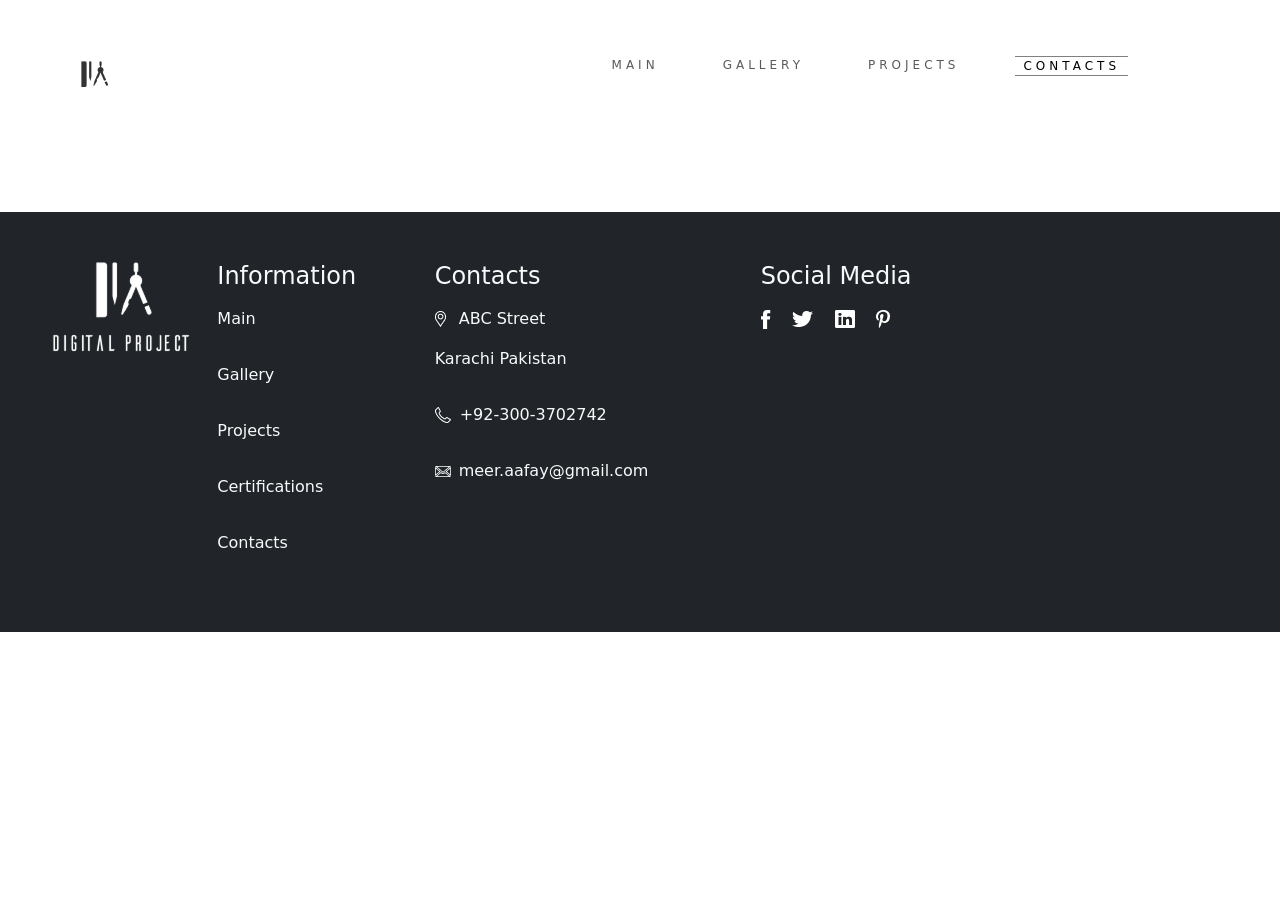
==== contacts.html @ 304ad536 "add more pages" ====
<!DOCTYPE html>
<html lang="en">

<head>
    <meta charset="UTF-8">
    <meta name="viewport" content="width=device-width, initial-scale=1.0">
    <title>Architecture Design</title>

    <!-- Stylesheet Link -->
    <link rel="stylesheet" href="style.css">

    <!-- Bootstrap CDN -->
    <link href="https://cdn.jsdelivr.net/npm/bootstrap@5.3.3/dist/css/bootstrap.min.css" rel="stylesheet">

    <!-- Roboto Font Link -->
    <link rel="preconnect" href="https://fonts.googleapis.com">
    <link rel="preconnect" href="https://fonts.gstatic.com" crossorigin>
    <link href="https://fonts.googleapis.com/css2?family=Roboto:ital,wght@0,100..900;1,100..900&display=swap"
        rel="stylesheet">
</head>

<body>

    <nav class="navbar navbar-expand-sm ">
        <div class="container align-items-start m-5">
            <a class="navbar-brand" href="#">
                <img src="assets/icons/logo.png" alt="Logo" class="rounded-pill logo">
            </a>
            <ul class="navbar-nav">
                <li class="nav-item me-5">
                    <a class="nav-link" href="index.html">MAIN</a>
                </li>
                <li class="nav-item me-5">
                    <a class="nav-link" href="galllery.html">GALLERY</a>
                </li>
                <li class="nav-item me-5">
                    <a class="nav-link" href="projects.html">PROJECTS</a>
                </li>
                <li class="nav-item me-5">
                    <a class="nav-link active" href="contacts.html">CONTACTS</a>
                </li>
            </ul>
        </div>
    </nav>


    <footer class="mt-5 bg-dark text-light">
        <div class="row">
            <div class="col-2 mt-50">
                <img src="assets/icons/logo_white.png" class="logo" alt="">
            </div>
            <div class="col-2 info mt-50">
                <h4>Information</h4>
                <p>Main</p>
                <p>Gallery</p>
                <p>Projects</p>
                <p>Certifications</p>
                <p>Contacts</p>
            </div>
            <div class="col-3 contact mt-50">
                <h4>Contacts</h4>
                <p> 
                    <img src="assets/icons/map_logo_white.png" class="me-2" alt="">
                 ABC Street<br> Karachi Pakistan</p>
                <p><img src="assets/icons/phone_white.png" class="me-2" alt="">+92-300-3702742</p>

                <p><img src="assets/icons/msg_white.png" class="me-2" alt="">meer.aafay@gmail.com</p>
            </div>
            <div class="col-5 mt-50">
                <h4>Social Media</h4>
                <p>
                    <img src="assets/icons/facebook.png" class="me-3" alt="">
                    <img src="assets/icons/twitter.png" class="me-3" alt="">
                    <img src="assets/icons/Linked In.png" class="me-3" alt="">
                    <img src="assets/icons/pininteres_logo.png" alt="">
                </p>
            </div>
        </div>

    </footer>


    <!-- JavaScript CDN -->
    <script src="https://cdn.jsdelivr.net/npm/bootstrap@5.3.3/dist/js/bootstrap.bundle.min.js"></script>
</body>

</html>
---- style.css ----
@import url("https://fonts.googleapis.com/css2?family=Roboto:ital,wght@0,100..900;1,100..900&display=swap");
@font-face {
  font-family: "Roboto";
  src: url("assets/fonts/KFO5CnqEu92Fr1Mu53ZEC9_Vu3r1gIhOszmkCnkaWzU.woff2") format("truetype");
}
body {
  font-family: "Roboto";
}
body .navbar-nav {
  margin-bottom: 0;
}
body .navbar-nav a {
  font-size: 12px;
  padding: 0;
  letter-spacing: 4px;
}
body .navbar-nav .active {
  border-top: 1px solid gray;
  border-bottom: 1px solid gray;
}
body .row-1 .col-4 {
  font-size: 64px;
  line-height: 40px;
}
body .row-1 .col-4 .gray-title {
  color: #BDBDBD;
  font-weight: 300;
}
body .row-1 .col-4 .black-title {
  font-weight: 700;
  color: #333333;
  margin-bottom: 100px;
}
body .row-1 .col-4 .next-pre-icon {
  width: 53px;
  height: 53px;
  gap: 30px;
}
body .row-1 .col-4 .next-pre-icon .next {
  padding: 10px;
  box-shadow: 0px 0px 3px 1px #d1cece;
}
body .row-1 .col-4 .next-pre-icon .pre {
  padding: 10px;
  box-shadow: 0px 0px 3px 1px #d1cece;
  background-color: #F9F9F9;
}
body .row-1 .col-8 {
  position: relative;
}
body .row-1 .col-8 .img-text {
  background-color: #fff;
  color: #333333;
  font-size: 12px;
  position: absolute;
  bottom: 0;
  left: 0;
  width: 221px;
  height: 71px;
  letter-spacing: 4px;
}
body .row-1 .col-8 .img-text p {
  margin-bottom: 0;
}
body .about-container {
  background-color: #FAFAFA;
  height: 435px;
}
body .about-container .about-img .about-img3 {
  margin-top: 100px;
}
body .about-container .about-text {
  width: 500px;
}
body .about-container .about-text .gray-title {
  color: #BDBDBD;
  font-weight: 300;
  font-size: 64px;
  margin-top: 100px;
}
body .about-container .about-text .img-text {
  background-color: #fff;
  color: #333333;
  font-size: 12px;
  width: 150px;
  height: 71px;
  letter-spacing: 4px;
}
body .mission-container .gray-title {
  color: #BDBDBD;
  font-weight: 300;
  font-size: 64px;
  margin-top: 200px;
  margin-bottom: 0;
}
body .mission-container .points {
  color: #F2F2F2;
  font-size: 200px;
  font-weight: 900;
}
body .mission-container .point-text {
  font-size: 22px;
  font-weight: 400;
  line-height: 36px;
}
body .mission-container .p1-width {
  width: 280px;
}
body .mission-container .p2-width {
  width: 420px;
}
body .sample-project .gray-title {
  color: #BDBDBD;
  font-weight: 300;
  font-size: 64px;
}
body .sample-project .sample-title {
  width: 550px;
  height: 244px;
  background-image: url(assets/images/bg_sample_project.png);
  background-size: cover;
  font-size: 64px;
  font-weight: 700px;
  line-height: 64px;
  color: #F2F2F2;
}
body .sample-project .sample-title p {
  margin-left: 30px;
}
body .contact-form .gray-title {
  color: #BDBDBD;
  font-weight: 300;
  font-size: 64px;
}
body footer {
  height: 420px;
}
body footer .mt-50 {
  margin-top: 50px;
  line-height: 40px;
}
body footer .logo {
  margin-left: 50px;
  width: 145px;
  height: 94px;
}/*# sourceMappingURL=style.css.map */
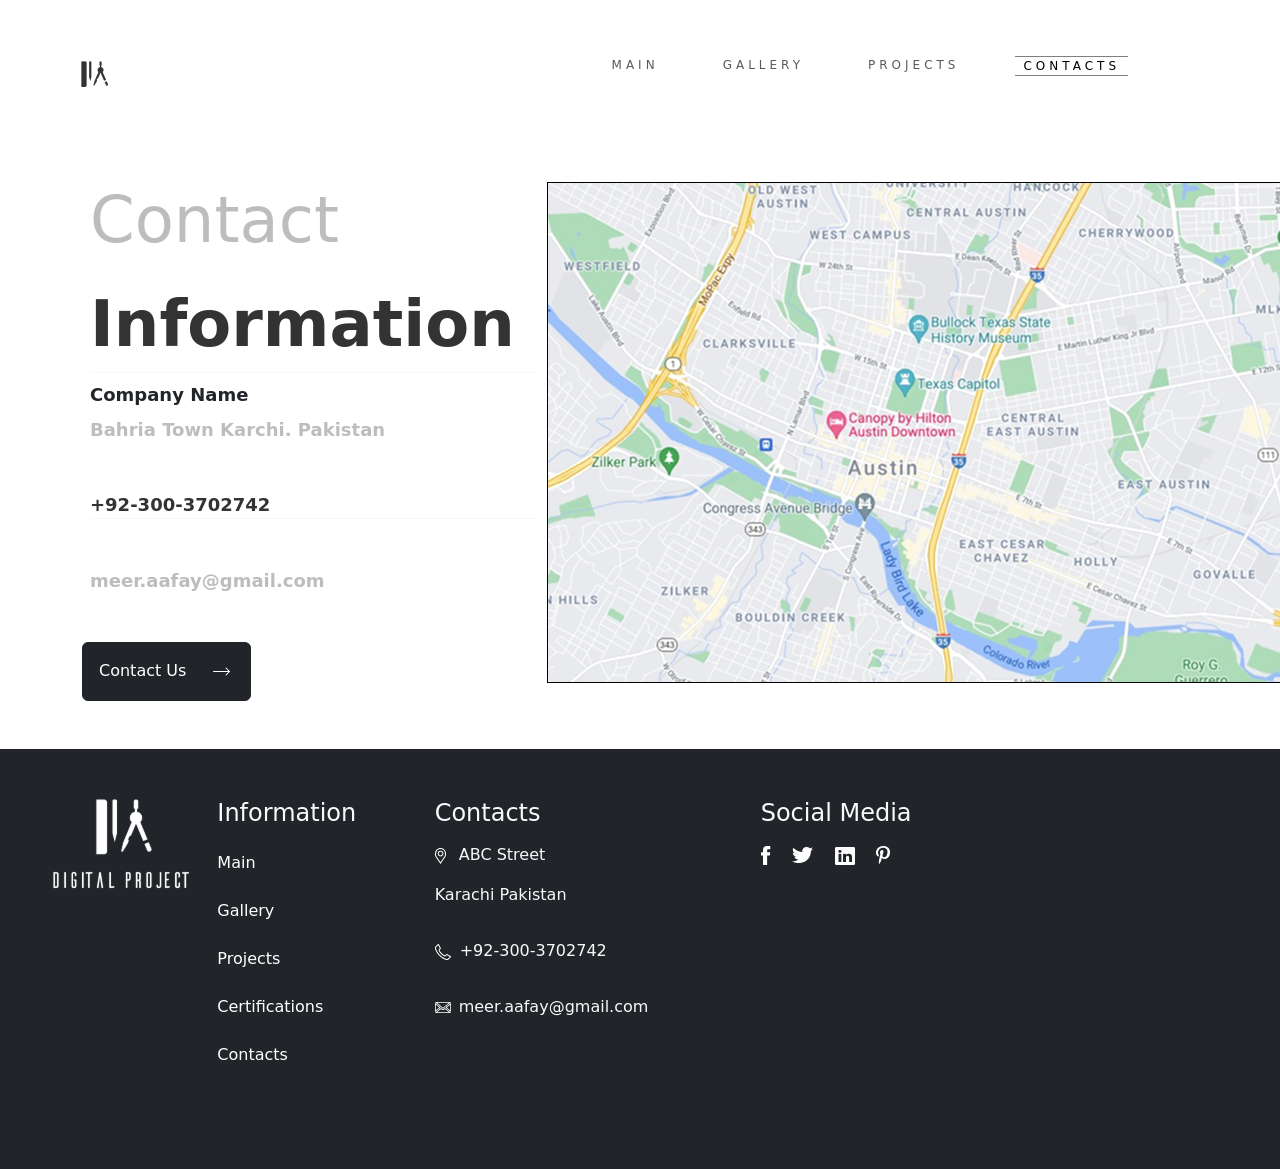
==== commit ae2dff07: "add all pages and complete design" ====
--- a/contacts.html
+++ b/contacts.html
@@ -43,25 +43,49 @@
         </div>
     </nav>
 
+    <main>
+        <div class="container d-flex align-items-center">
+            <div class="col-5">
+                <p class="gray-title m-2">Contact</p>
+                <p class="black-title m-2">Information</p>
+                <p class="company-name .black-title m-2">Company Name</p>
+                <p class="gray-title contact-info m-2">Bahria Town Karchi. Pakistan</p>
+
+                <p class="black-title company-name m-2 mt-5">+92-300-3702742</p>
+                <p class="gray-title contact-info m-2 mb-5 mt-5">meer.aafay@gmail.com</p>
+
+                <button type="button" class="btn btn-dark p-3">Contact Us<span><img src="assets/icons/r_arrow_white.png"
+                            class="ms-4" alt=""></span></button>
+
+
+            </div>
+            <div class="col-7">
+                <div class="landing-img">
+                    <img src="assets/images/map_image.png" alt="white building img">
+                </div>
+            </div>
+        </div>
+    </main>
 
     <footer class="mt-5 bg-dark text-light">
         <div class="row">
             <div class="col-2 mt-50">
                 <img src="assets/icons/logo_white.png" class="logo" alt="">
             </div>
-            <div class="col-2 info mt-50">
+            <div class="col-2 d-flex flex-column info mt-50">
                 <h4>Information</h4>
-                <p>Main</p>
-                <p>Gallery</p>
-                <p>Projects</p>
-                <p>Certifications</p>
-                <p>Contacts</p>
+                <a class="footer-info mt-2" href="index.html">Main</a>
+                <a class="footer-info mt-2" href="galllery.html">Gallery</a>
+                <a class="footer-info mt-2" href="projects.html">Projects</a>
+                <a class="footer-info mt-2" href="#">Certifications</a>
+                <a class="footer-info mt-2" href="contacts.html">Contacts</a>
             </div>
             <div class="col-3 contact mt-50">
                 <h4>Contacts</h4>
-                <p> 
+                <p>
                     <img src="assets/icons/map_logo_white.png" class="me-2" alt="">
-                 ABC Street<br> Karachi Pakistan</p>
+                    ABC Street<br> Karachi Pakistan
+                </p>
                 <p><img src="assets/icons/phone_white.png" class="me-2" alt="">+92-300-3702742</p>
 
                 <p><img src="assets/icons/msg_white.png" class="me-2" alt="">meer.aafay@gmail.com</p>
--- a/style.css
+++ b/style.css
@@ -30,20 +30,6 @@
   font-weight: 700;
   color: #333333;
   margin-bottom: 100px;
-}
-body .row-1 .col-4 .next-pre-icon {
-  width: 53px;
-  height: 53px;
-  gap: 30px;
-}
-body .row-1 .col-4 .next-pre-icon .next {
-  padding: 10px;
-  box-shadow: 0px 0px 3px 1px #d1cece;
-}
-body .row-1 .col-4 .next-pre-icon .pre {
-  padding: 10px;
-  box-shadow: 0px 0px 3px 1px #d1cece;
-  background-color: #F9F9F9;
 }
 body .row-1 .col-8 {
   position: relative;
@@ -143,4 +129,52 @@
   margin-left: 50px;
   width: 145px;
   height: 94px;
+}
+body footer .footer-info {
+  text-decoration: none;
+  color: #fff;
+  transition: transform 0.3s ease;
+}
+body footer .footer-info:hover {
+  color: blue;
+  cursor: pointer;
+  transform: scaleY(-1.5);
+}
+body .black-title {
+  font-size: 64px;
+  border-bottom: 1px solid #f8f6f6;
+}
+body .project-text {
+  width: 400px;
+}
+body .contact-info, body .company-name {
+  font-size: 18px;
+  font-weight: 700;
+}
+
+.gray-title {
+  color: #BDBDBD;
+  font-weight: 300;
+  font-size: 64px;
+  margin-top: 100px;
+}
+
+.black-title {
+  font-weight: 700;
+  color: #333333;
+  margin-bottom: 100px;
+}
+
+.next-pre-icon {
+  gap: 30px;
+  cursor: pointer;
+}
+.next-pre-icon .next {
+  padding: 10px;
+  box-shadow: 0px 0px 3px 1px #d1cece;
+}
+.next-pre-icon .pre {
+  padding: 10px;
+  box-shadow: 0px 0px 3px 1px #d1cece;
+  background-color: #F9F9F9;
 }/*# sourceMappingURL=style.css.map */
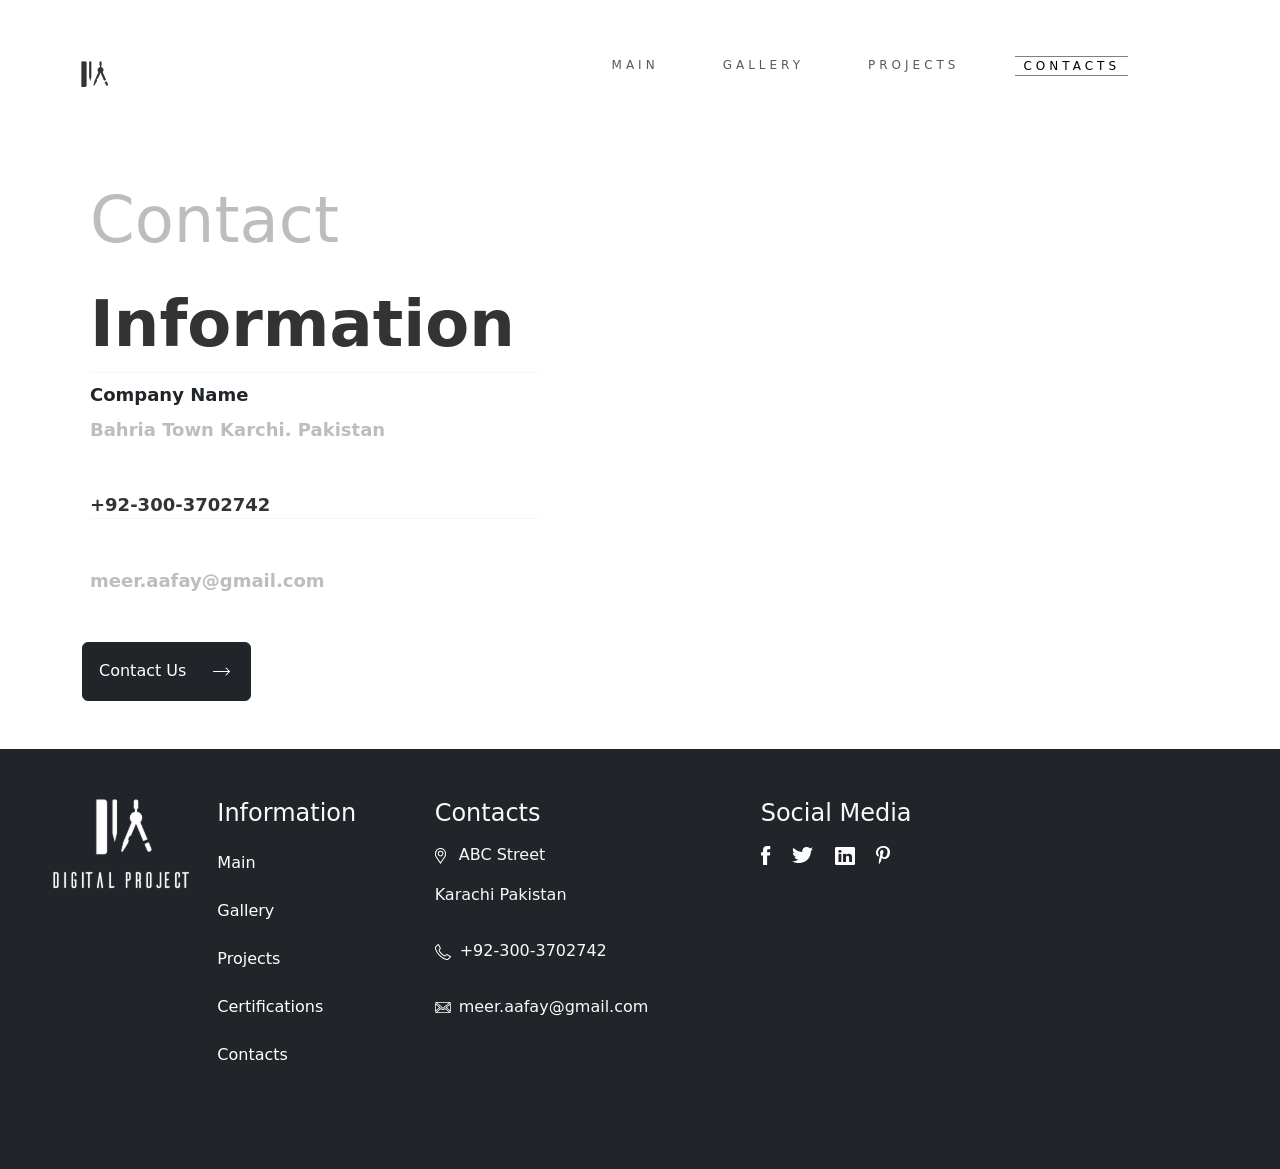
==== commit e0bba668: "add real map in contacts" ====
--- a/contacts.html
+++ b/contacts.html
@@ -20,7 +20,7 @@
 </head>
 
 <body>
-
+    <!-- Contacts Page: Nav-Bar Section -->
     <nav class="navbar navbar-expand-sm ">
         <div class="container align-items-start m-5">
             <a class="navbar-brand" href="#">
@@ -43,6 +43,7 @@
         </div>
     </nav>
 
+    <!-- Contacts Page: Main Content Section -->
     <main>
         <div class="container d-flex align-items-center">
             <div class="col-5">
@@ -61,12 +62,13 @@
             </div>
             <div class="col-7">
                 <div class="landing-img">
-                    <img src="assets/images/map_image.png" alt="white building img">
+                    <iframe src="https://www.google.com/maps/embed?pb=!1m14!1m12!1m3!1d29514.523468697505!2d67.34140042210544!3d25.115902170093413!2m3!1f0!2f0!3f0!3m2!1i1024!2i768!4f13.1!5e0!3m2!1sen!2s!4v1758864340038!5m2!1sen!2s" width="600" height="450" style="border:0;" allowfullscreen="" loading="lazy" referrerpolicy="no-referrer-when-downgrade"></iframe>
                 </div>
             </div>
         </div>
     </main>
 
+    <!-- Contacts Page: Footer Section -->
     <footer class="mt-5 bg-dark text-light">
         <div class="row">
             <div class="col-2 mt-50">
--- a/style.css
+++ b/style.css
@@ -18,23 +18,23 @@
   border-top: 1px solid gray;
   border-bottom: 1px solid gray;
 }
-body .row-1 .col-4 {
+body .landing-page .main-title {
   font-size: 64px;
   line-height: 40px;
 }
-body .row-1 .col-4 .gray-title {
-  color: #BDBDBD;
-  font-weight: 300;
-}
-body .row-1 .col-4 .black-title {
+body .landing-page .main-title .gray-title {
+  color: #BDBDBD;
+  font-weight: 300;
+}
+body .landing-page .main-title .black-title {
   font-weight: 700;
   color: #333333;
   margin-bottom: 100px;
 }
-body .row-1 .col-8 {
+body .landing-page .title-img {
   position: relative;
 }
-body .row-1 .col-8 .img-text {
+body .landing-page .title-img .img-text {
   background-color: #fff;
   color: #333333;
   font-size: 12px;
@@ -44,8 +44,9 @@
   width: 221px;
   height: 71px;
   letter-spacing: 4px;
-}
-body .row-1 .col-8 .img-text p {
+  cursor: pointer;
+}
+body .landing-page .title-img .img-text p {
   margin-bottom: 0;
 }
 body .about-container {
@@ -71,6 +72,7 @@
   width: 150px;
   height: 71px;
   letter-spacing: 4px;
+  cursor: pointer;
 }
 body .mission-container .gray-title {
   color: #BDBDBD;
@@ -147,7 +149,8 @@
 body .project-text {
   width: 400px;
 }
-body .contact-info, body .company-name {
+body .contact-info,
+body .company-name {
   font-size: 18px;
   font-weight: 700;
 }
@@ -165,16 +168,73 @@
   margin-bottom: 100px;
 }
 
-.next-pre-icon {
-  gap: 30px;
-  cursor: pointer;
-}
-.next-pre-icon .next {
+.next,
+.pre,
+.img-style {
+  transition: transform 0.5s ease;
+}
+.next:hover,
+.pre:hover,
+.img-style:hover {
+  background-color: #F9F9F9;
+  transform: scale(1.1);
+  box-shadow: 0px 0px 3px 1px #d1cece;
+}
+
+.next,
+.pre {
   padding: 10px;
-  box-shadow: 0px 0px 3px 1px #d1cece;
-}
-.next-pre-icon .pre {
-  padding: 10px;
-  box-shadow: 0px 0px 3px 1px #d1cece;
-  background-color: #F9F9F9;
+  cursor: pointer;
+}
+
+/* thumbnail */
+.thumb {
+  width: 200px;
+  cursor: pointer;
+  display: inline-block;
+}
+
+/* overlay hidden by default */
+.overlay {
+  position: fixed;
+  inset: 0;
+  background: rgba(0, 0, 0, 0.85);
+  display: none;
+  align-items: center;
+  justify-content: center;
+  padding: 20px;
+  z-index: 99;
+}
+
+/* when target is active, show overlay */
+.overlay:target {
+  display: flex;
+}
+
+/* image inside overlay: scale to fit */
+.overlay img {
+  max-width: 100%;
+  max-height: 100%;
+  box-shadow: 0 10px 30px rgba(0, 0, 0, 0.6);
+  border-radius: 6px;
+}
+
+/* close button */
+.close {
+  position: fixed;
+  top: 18px;
+  right: 18px;
+  color: white;
+  text-decoration: none;
+  font-size: 25px;
+  background: rgba(0, 0, 0, 0.4);
+  padding: 6px 10px;
+  border-radius: 4px;
+}
+
+.photo-item {
+  width: 210px;
+  height: 260px;
+  background-image: url(assets/images/building1_fullscreen.jpg);
+  background-size: cover;
 }/*# sourceMappingURL=style.css.map */
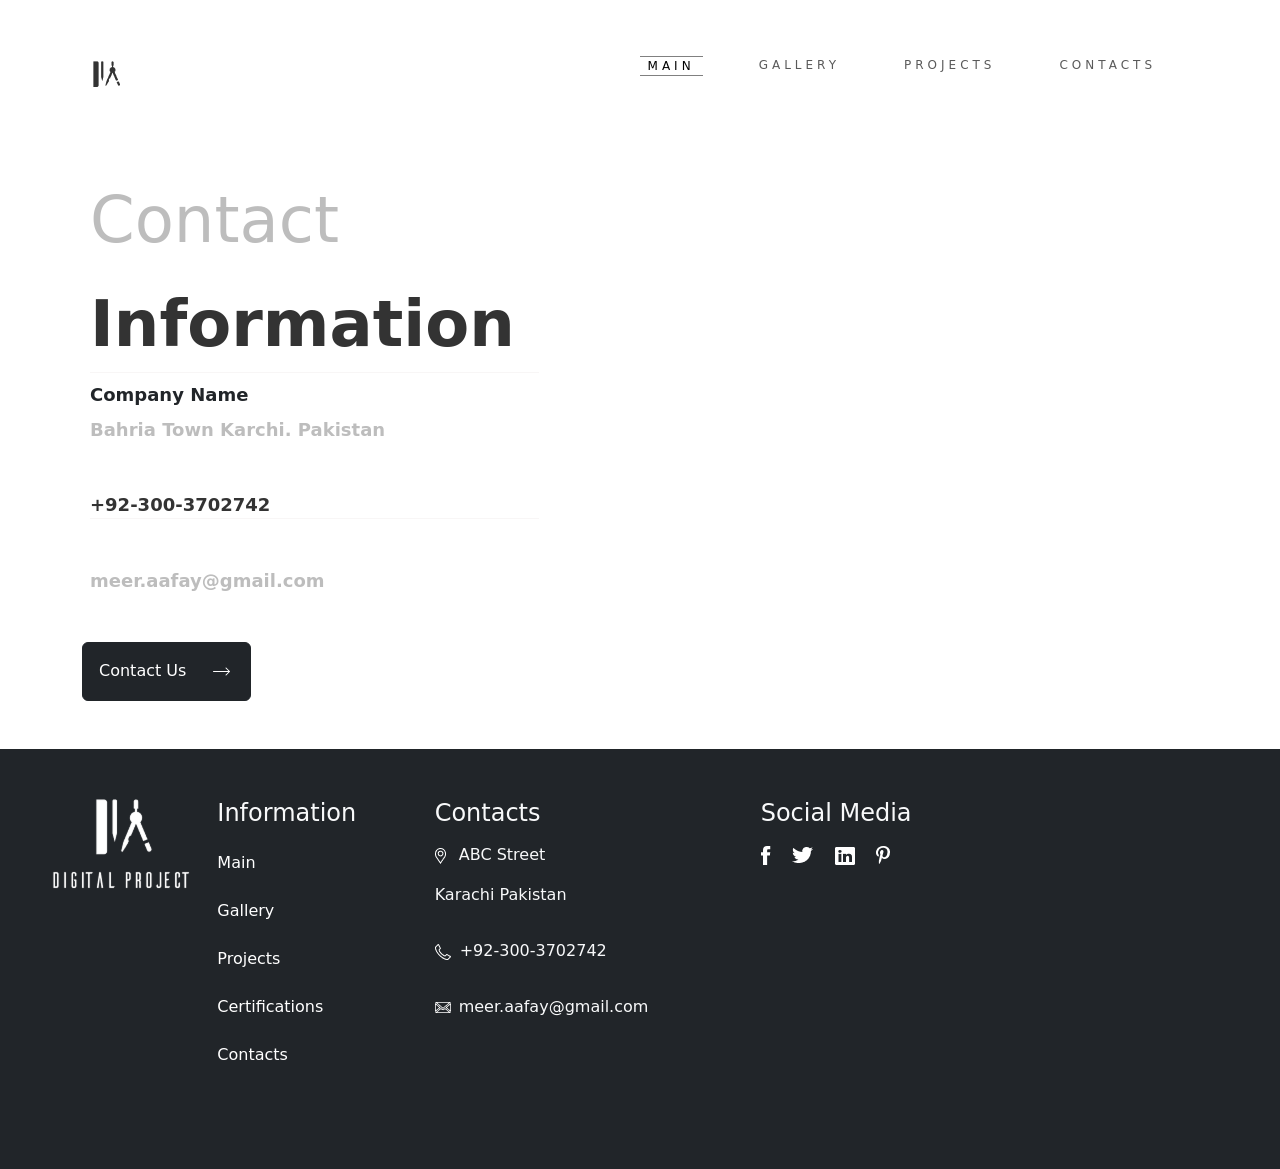
==== commit 8838f9c7: "add responsive nav-bar" ====
--- a/contacts.html
+++ b/contacts.html
@@ -21,27 +21,34 @@
 
 <body>
     <!-- Contacts Page: Nav-Bar Section -->
-    <nav class="navbar navbar-expand-sm ">
-        <div class="container align-items-start m-5">
-            <a class="navbar-brand" href="#">
-                <img src="assets/icons/logo.png" alt="Logo" class="rounded-pill logo">
-            </a>
-            <ul class="navbar-nav">
-                <li class="nav-item me-5">
-                    <a class="nav-link" href="index.html">MAIN</a>
-                </li>
-                <li class="nav-item me-5">
-                    <a class="nav-link" href="galllery.html">GALLERY</a>
-                </li>
-                <li class="nav-item me-5">
-                    <a class="nav-link" href="projects.html">PROJECTS</a>
-                </li>
-                <li class="nav-item me-5">
-                    <a class="nav-link active" href="contacts.html">CONTACTS</a>
-                </li>
-            </ul>
-        </div>
-    </nav>
+	<div class="container m-5">
+		<nav class="navbar navbar-expand-sm">
+			<div class="container align-items-start">
+				<a class="navbar-brand" href="#">
+					<img src="assets/icons/logo.png" alt="Logo" class="rounded-pill logo">
+				</a>
+				<button class="navbar-toggler" type="button" data-bs-toggle="collapse" data-bs-target="#collapsibleNavbar">
+					<span class="navbar-toggler-icon"></span>
+				</button>
+				<div class=" collapse navbar-collapse justify-content-end" id="collapsibleNavbar">
+					<ul class="navbar-nav">
+						<li class="nav-item">
+							<a class="nav-link me-5 active" href="index.html">MAIN</a>
+						</li>
+						<li class="nav-item">
+							<a class="nav-link me-5" href="galllery.html">GALLERY</a>
+						</li>
+						<li class="nav-item">
+							<a class="nav-link me-5" href="projects.html">PROJECTS</a>
+						</li>
+						<li class="nav-item">
+							<a class="nav-link" href="contacts.html">CONTACTS</a>
+						</li>
+					</ul>
+				</div>
+			</div>
+		</nav>
+	</div>
 
     <!-- Contacts Page: Main Content Section -->
     <main>
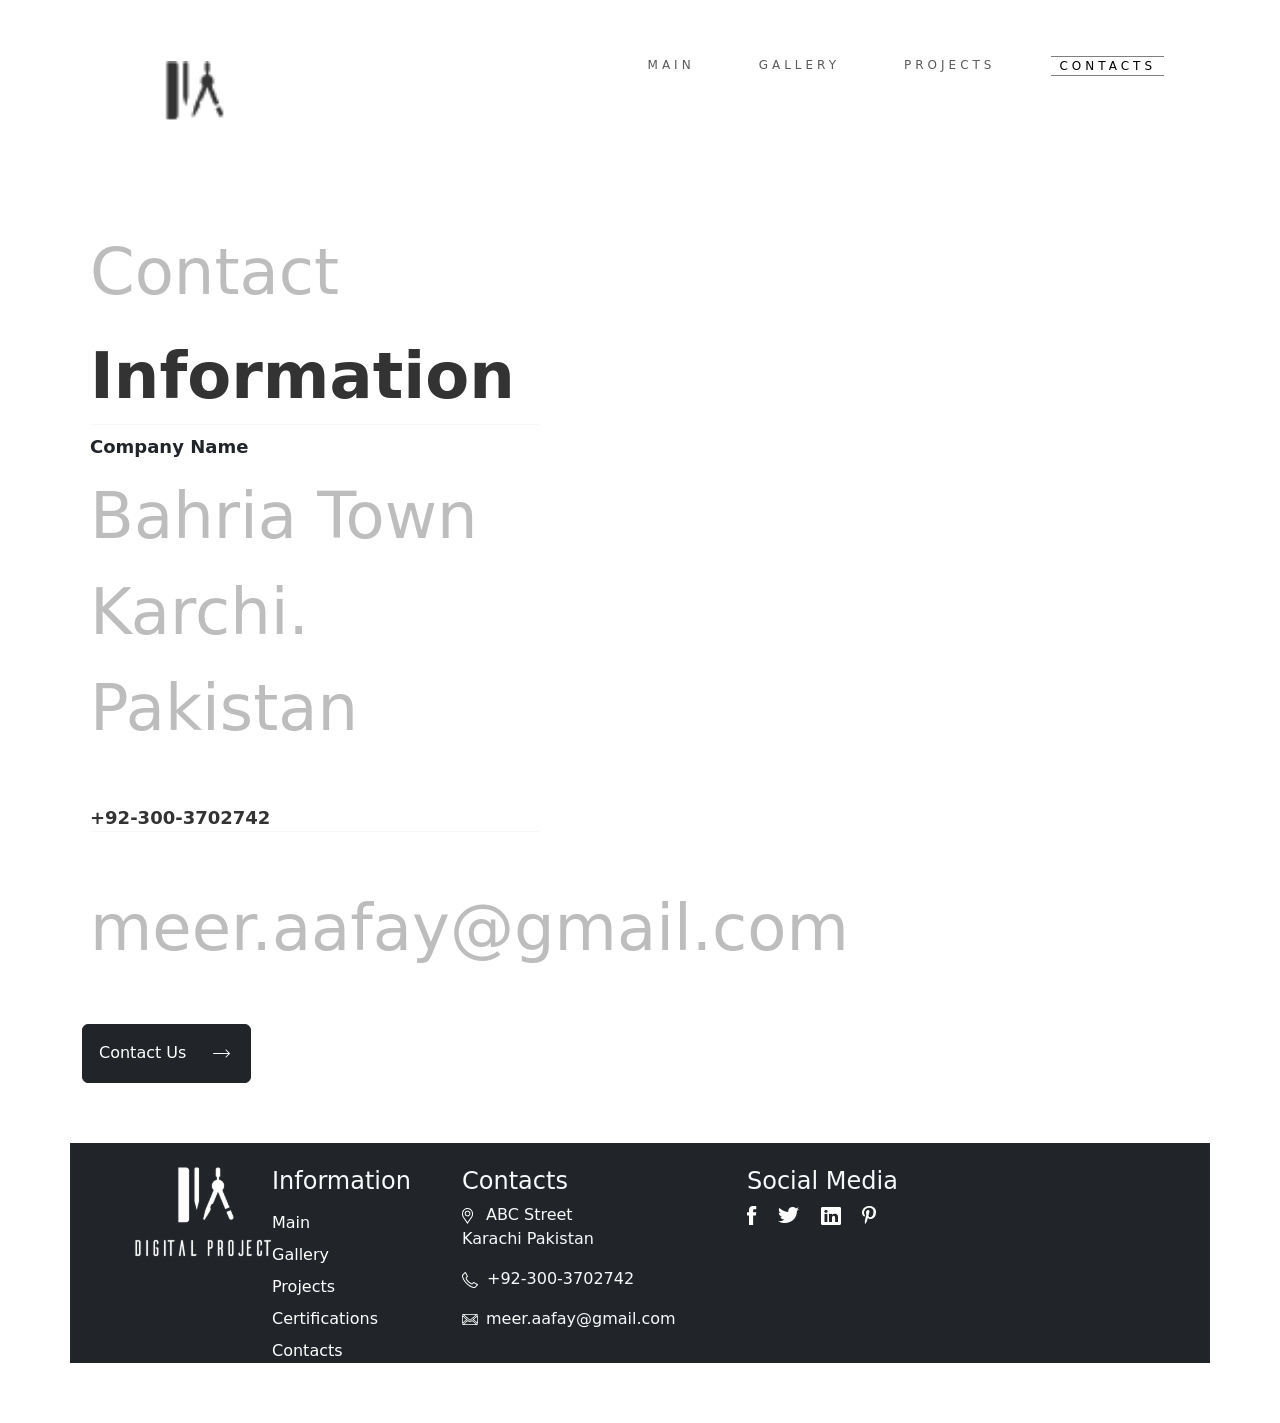
==== commit a7b15e1c: "fix home page responsive" ====
--- a/contacts.html
+++ b/contacts.html
@@ -33,7 +33,7 @@
 				<div class=" collapse navbar-collapse justify-content-end" id="collapsibleNavbar">
 					<ul class="navbar-nav">
 						<li class="nav-item">
-							<a class="nav-link me-5 active" href="index.html">MAIN</a>
+							<a class="nav-link me-5" href="index.html">MAIN</a>
 						</li>
 						<li class="nav-item">
 							<a class="nav-link me-5" href="galllery.html">GALLERY</a>
@@ -42,7 +42,7 @@
 							<a class="nav-link me-5" href="projects.html">PROJECTS</a>
 						</li>
 						<li class="nav-item">
-							<a class="nav-link" href="contacts.html">CONTACTS</a>
+							<a class="nav-link active" href="contacts.html">CONTACTS</a>
 						</li>
 					</ul>
 				</div>
@@ -76,41 +76,42 @@
     </main>
 
     <!-- Contacts Page: Footer Section -->
-    <footer class="mt-5 bg-dark text-light">
-        <div class="row">
-            <div class="col-2 mt-50">
-                <img src="assets/icons/logo_white.png" class="logo" alt="">
-            </div>
-            <div class="col-2 d-flex flex-column info mt-50">
-                <h4>Information</h4>
-                <a class="footer-info mt-2" href="index.html">Main</a>
-                <a class="footer-info mt-2" href="galllery.html">Gallery</a>
-                <a class="footer-info mt-2" href="projects.html">Projects</a>
-                <a class="footer-info mt-2" href="#">Certifications</a>
-                <a class="footer-info mt-2" href="contacts.html">Contacts</a>
-            </div>
-            <div class="col-3 contact mt-50">
-                <h4>Contacts</h4>
-                <p>
-                    <img src="assets/icons/map_logo_white.png" class="me-2" alt="">
-                    ABC Street<br> Karachi Pakistan
-                </p>
-                <p><img src="assets/icons/phone_white.png" class="me-2" alt="">+92-300-3702742</p>
+	<footer>
+		<div class="container footer-container bg-dark text-light">
+			<div class="row">
+				<div class="col-sm-12 col-lg-2 logo-light footer-margin">
+					<img src="assets/icons/logo_white.png" class="logo mt-4" alt="white logo">
+				</div>
+				<div class="col-sm-6 col-lg-2 d-flex flex-column footer-margin footer-info mt-4">
+					<h4>Information</h4>
+					<a class="info mt-2" href="index.html">Main</a>
+					<a class="info mt-2" href="galllery.html">Gallery</a>
+					<a class="info mt-2" href="projects.html">Projects</a>
+					<a class="info mt-2" href="#">Certifications</a>
+					<a class="info mt-2" href="contacts.html">Contacts</a>
+				</div>
+				<div class="col-sm-6 col-lg-3 contact footer-margin mt-4 mt-50">
+					<h4>Contacts</h4>
+					<p>
+						<img src="assets/icons/map_logo_white.png" class="me-2" alt="map icon">
+						ABC Street<br> Karachi Pakistan
+					</p>
+					<p><img src="assets/icons/phone_white.png" class="me-2" alt="phone icon">+92-300-3702742</p>
 
-                <p><img src="assets/icons/msg_white.png" class="me-2" alt="">meer.aafay@gmail.com</p>
-            </div>
-            <div class="col-5 mt-50">
-                <h4>Social Media</h4>
-                <p>
-                    <img src="assets/icons/facebook.png" class="me-3" alt="">
-                    <img src="assets/icons/twitter.png" class="me-3" alt="">
-                    <img src="assets/icons/Linked In.png" class="me-3" alt="">
-                    <img src="assets/icons/pininteres_logo.png" alt="">
-                </p>
-            </div>
-        </div>
-
-    </footer>
+					<p><img src="assets/icons/msg_white.png" class="me-2" alt="msg icon">meer.aafay@gmail.com</p>
+				</div>
+				<div class="col-sm-6 col-lg-5 footer-margin mt-4">
+					<h4>Social Media</h4>
+					<p>
+						<img src="assets/icons/facebook.png" class="me-3" alt="facebook icon">
+						<img src="assets/icons/twitter.png" class="me-3" alt="twitter icon">
+						<img src="assets/icons/Linked In.png" class="me-3" alt="Linkedin icon">
+						<img src="assets/icons/pininteres_logo.png" alt="pininterest icon">
+					</p>
+				</div>
+			</div>
+		</div>
+	</footer>
 
 
     <!-- JavaScript CDN -->
--- a/style.css
+++ b/style.css
@@ -6,35 +6,37 @@
 body {
   font-family: "Roboto";
 }
-body .navbar-nav {
+
+.navbar-nav {
   margin-bottom: 0;
 }
-body .navbar-nav a {
+.navbar-nav a {
   font-size: 12px;
   padding: 0;
   letter-spacing: 4px;
 }
-body .navbar-nav .active {
+.navbar-nav .active {
   border-top: 1px solid gray;
   border-bottom: 1px solid gray;
 }
-body .landing-page .main-title {
+
+.landing-page .main-title {
   font-size: 64px;
   line-height: 40px;
 }
-body .landing-page .main-title .gray-title {
-  color: #BDBDBD;
-  font-weight: 300;
-}
-body .landing-page .main-title .black-title {
+.landing-page .main-title .gray-title {
+  color: #BDBDBD;
+  font-weight: 300;
+}
+.landing-page .main-title .black-title {
   font-weight: 700;
   color: #333333;
   margin-bottom: 100px;
 }
-body .landing-page .title-img {
+.landing-page .title-img {
   position: relative;
 }
-body .landing-page .title-img .img-text {
+.landing-page .title-img .img-text {
   background-color: #fff;
   color: #333333;
   font-size: 12px;
@@ -46,26 +48,27 @@
   letter-spacing: 4px;
   cursor: pointer;
 }
-body .landing-page .title-img .img-text p {
+.landing-page .title-img .img-text p {
   margin-bottom: 0;
 }
-body .about-container {
+
+.about-container {
   background-color: #FAFAFA;
   height: 435px;
 }
-body .about-container .about-img .about-img3 {
+.about-container .about-img .about-img3 {
   margin-top: 100px;
 }
-body .about-container .about-text {
+.about-container .about-text {
   width: 500px;
 }
-body .about-container .about-text .gray-title {
+.about-container .about-text .gray-title {
   color: #BDBDBD;
   font-weight: 300;
   font-size: 64px;
   margin-top: 100px;
 }
-body .about-container .about-text .img-text {
+.about-container .about-text .img-text {
   background-color: #fff;
   color: #333333;
   font-size: 12px;
@@ -74,35 +77,38 @@
   letter-spacing: 4px;
   cursor: pointer;
 }
-body .mission-container .gray-title {
+
+.mission-container .gray-title {
   color: #BDBDBD;
   font-weight: 300;
   font-size: 64px;
   margin-top: 200px;
   margin-bottom: 0;
 }
-body .mission-container .points {
+.mission-container .points {
   color: #F2F2F2;
   font-size: 200px;
   font-weight: 900;
 }
-body .mission-container .point-text {
+.mission-container .point-text {
   font-size: 22px;
   font-weight: 400;
   line-height: 36px;
 }
-body .mission-container .p1-width {
+.mission-container .p1-width {
   width: 280px;
 }
-body .mission-container .p2-width {
+.mission-container .p2-width {
   width: 420px;
 }
-body .sample-project .gray-title {
-  color: #BDBDBD;
-  font-weight: 300;
-  font-size: 64px;
-}
-body .sample-project .sample-title {
+
+.sample-project .gray-title {
+  color: #BDBDBD;
+  font-weight: 300;
+  font-size: 64px;
+}
+
+.sample-project .sample-title {
   width: 550px;
   height: 244px;
   background-image: url(assets/images/bg_sample_project.png);
@@ -112,45 +118,50 @@
   line-height: 64px;
   color: #F2F2F2;
 }
-body .sample-project .sample-title p {
-  margin-left: 30px;
-}
-body .contact-form .gray-title {
-  color: #BDBDBD;
-  font-weight: 300;
-  font-size: 64px;
-}
-body footer {
-  height: 420px;
-}
-body footer .mt-50 {
+
+.contact-form .gray-title {
+  color: #BDBDBD;
+  font-weight: 300;
+  font-size: 64px;
+}
+
+footer {
+  margin: 60px;
+}
+
+.logo-light {
   margin-top: 50px;
   line-height: 40px;
 }
-body footer .logo {
+
+.logo {
   margin-left: 50px;
   width: 145px;
   height: 94px;
 }
-body footer .footer-info {
+
+.info {
   text-decoration: none;
   color: #fff;
   transition: transform 0.3s ease;
 }
-body footer .footer-info:hover {
+.info:hover {
   color: blue;
   cursor: pointer;
   transform: scaleY(-1.5);
 }
-body .black-title {
+
+.black-title {
   font-size: 64px;
   border-bottom: 1px solid #f8f6f6;
 }
-body .project-text {
+
+.project-text {
   width: 400px;
 }
-body .contact-info,
-body .company-name {
+
+.contact-info,
+.company-name {
   font-size: 18px;
   font-weight: 700;
 }
@@ -237,4 +248,36 @@
   height: 260px;
   background-image: url(assets/images/building1_fullscreen.jpg);
   background-size: cover;
+}
+
+@media screen and (max-width: 480px) {
+  .sample-project .sample-title {
+    width: 560px;
+    margin-bottom: 20px;
+  }
+  .sample-img {
+    width: 540px;
+    margin-left: 80px;
+    margin-top: 40px;
+  }
+  .img-2 {
+    margin-left: 35px;
+  }
+  .img-5 {
+    margin-bottom: 40px;
+  }
+  .sample-btn {
+    margin-left: 80px;
+  }
+  .sample-project .btn,
+  .contact-form .btn {
+    width: 300px;
+    margin-bottom: 50px;
+  }
+  footer {
+    width: 650px;
+  }
+  .footer-margin {
+    margin-left: 200px;
+  }
 }/*# sourceMappingURL=style.css.map */
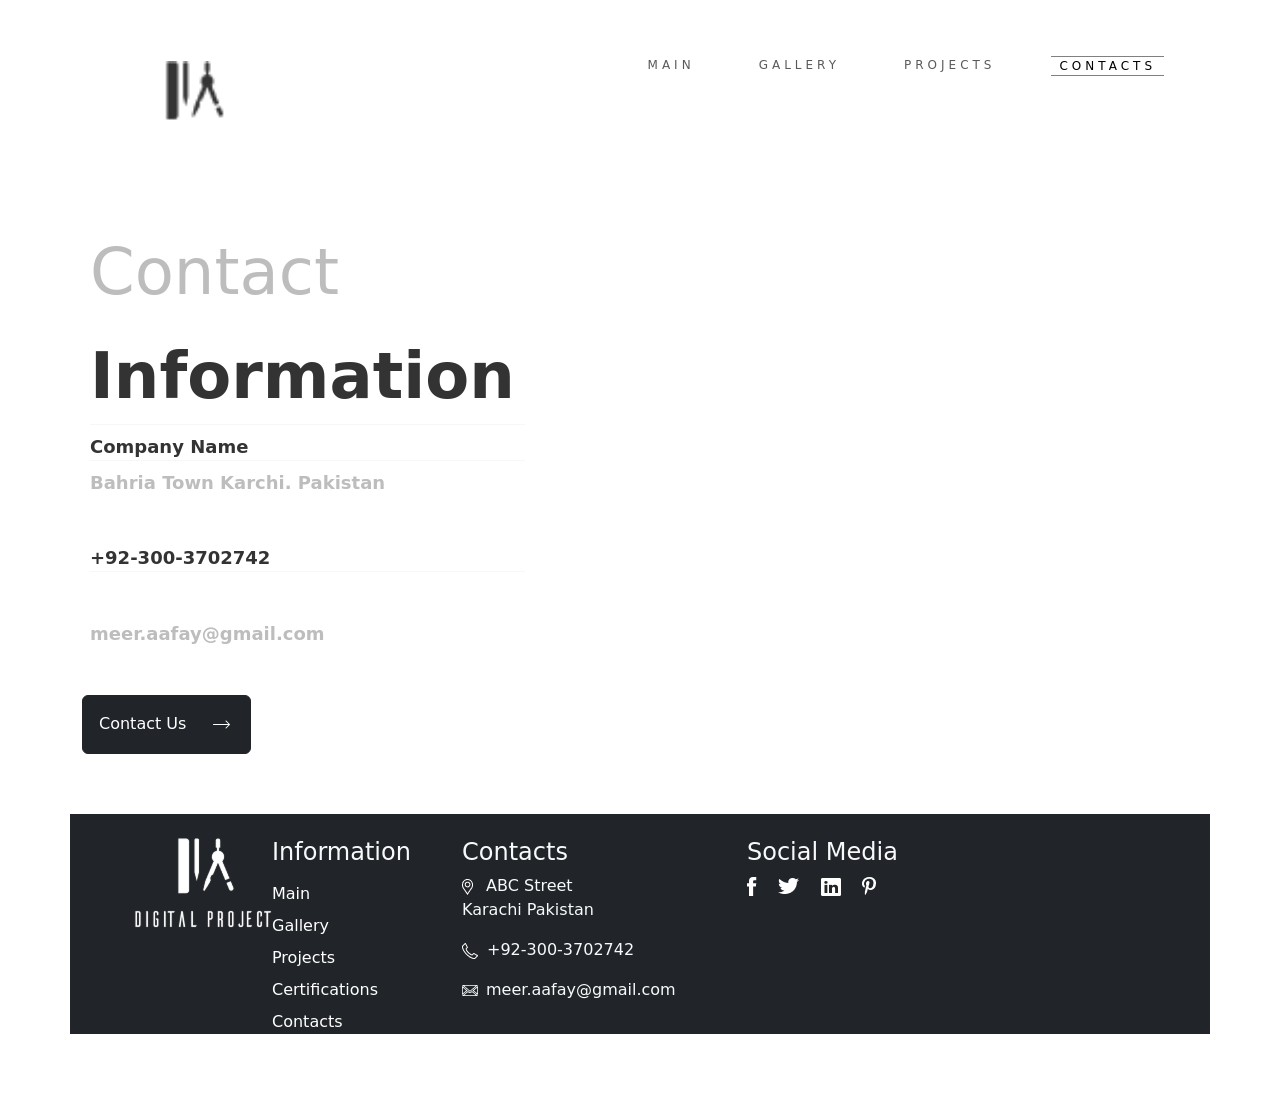
==== commit 89b69ca1: "add all pages responsive" ====
--- a/contacts.html
+++ b/contacts.html
@@ -52,25 +52,28 @@
 
     <!-- Contacts Page: Main Content Section -->
     <main>
-        <div class="container d-flex align-items-center">
-            <div class="col-5">
-                <p class="gray-title m-2">Contact</p>
-                <p class="black-title m-2">Information</p>
-                <p class="company-name .black-title m-2">Company Name</p>
-                <p class="gray-title contact-info m-2">Bahria Town Karchi. Pakistan</p>
+        <div class="container contact-container">
+            <div class="row  contact-info d-flex flex-nowrap">
+                <div class="col-lg-5 contact-text">
+                    <p class="gray-title m-2">Contact</p>
+                    <p class="black-title m-2">Information</p>
+                    <p class="info-text black-title m-2">Company Name</p>
+                    <p class="info-text gray-title m-2">Bahria Town Karchi. Pakistan</p>
+    
+                    <p class="info-text black-title m-2 mt-5">+92-300-3702742</p>
+                    <p class="info-text gray-title m-2 mb-5 mt-5">meer.aafay@gmail.com</p>
+    
+                    <button type="button" class="btn btn-dark p-3">Contact Us<span><img src="assets/icons/r_arrow_white.png"
+                                class="ms-4" alt=""></span></button>
+    
+    
+                </div>
+                <div class=" col-lg-7 mt-5">
+                    <div class="landing-img">
+                        <iframe src="https://www.google.com/maps/embed?pb=!1m14!1m12!1m3!1d29514.523468697505!2d67.34140042210544!3d25.115902170093413!2m3!1f0!2f0!3f0!3m2!1i1024!2i768!4f13.1!5e0!3m2!1sen!2s!4v1758864340038!5m2!1sen!2s" width="600" height="450" style="border:0;" allowfullscreen="" loading="lazy" referrerpolicy="no-referrer-when-downgrade"></iframe>
+                    </div>
+                </div>
 
-                <p class="black-title company-name m-2 mt-5">+92-300-3702742</p>
-                <p class="gray-title contact-info m-2 mb-5 mt-5">meer.aafay@gmail.com</p>
-
-                <button type="button" class="btn btn-dark p-3">Contact Us<span><img src="assets/icons/r_arrow_white.png"
-                            class="ms-4" alt=""></span></button>
-
-
-            </div>
-            <div class="col-7">
-                <div class="landing-img">
-                    <iframe src="https://www.google.com/maps/embed?pb=!1m14!1m12!1m3!1d29514.523468697505!2d67.34140042210544!3d25.115902170093413!2m3!1f0!2f0!3f0!3m2!1i1024!2i768!4f13.1!5e0!3m2!1sen!2s!4v1758864340038!5m2!1sen!2s" width="600" height="450" style="border:0;" allowfullscreen="" loading="lazy" referrerpolicy="no-referrer-when-downgrade"></iframe>
-                </div>
             </div>
         </div>
     </main>
@@ -100,7 +103,7 @@
 
 					<p><img src="assets/icons/msg_white.png" class="me-2" alt="msg icon">meer.aafay@gmail.com</p>
 				</div>
-				<div class="col-sm-6 col-lg-5 footer-margin mt-4">
+				<div class="col-sm-6 col-lg-5 footer-margin media-icons mt-4">
 					<h4>Social Media</h4>
 					<p>
 						<img src="assets/icons/facebook.png" class="me-3" alt="facebook icon">
--- a/style.css
+++ b/style.css
@@ -160,8 +160,7 @@
   width: 400px;
 }
 
-.contact-info,
-.company-name {
+.contact-info .info-text {
   font-size: 18px;
   font-weight: 700;
 }
@@ -274,10 +273,62 @@
     width: 300px;
     margin-bottom: 50px;
   }
+  .photo-item {
+    width: 500px;
+  }
+  .contact-text {
+    margin-left: 70px;
+  }
+  .contact-info {
+    flex-direction: column;
+  }
   footer {
     width: 650px;
   }
   .footer-margin {
     margin-left: 200px;
   }
+}
+@media screen and (max-width: 768px) {
+  .sample-project .sample-title {
+    width: 560px;
+    margin-bottom: 20px;
+  }
+  .sample-img {
+    width: 700px;
+    margin-left: 0px;
+    margin-top: 40px;
+  }
+  .img-5 {
+    margin-bottom: 40px;
+  }
+  .sample-btn {
+    margin-left: 50px;
+  }
+  .sample-project .btn,
+  .contact-form .btn {
+    width: 300px;
+    margin-bottom: 50px;
+  }
+  .input-width {
+    width: 700px;
+  }
+  .photo-item {
+    width: 750px;
+  }
+  .contact-text {
+    margin-left: 70px;
+  }
+  .contact-info {
+    flex-direction: column;
+  }
+  .footer-margin {
+    margin-bottom: 100px;
+  }
+  .logo-light {
+    margin-left: 110px;
+  }
+  .media-icons {
+    margin-left: 150px;
+  }
 }/*# sourceMappingURL=style.css.map */
